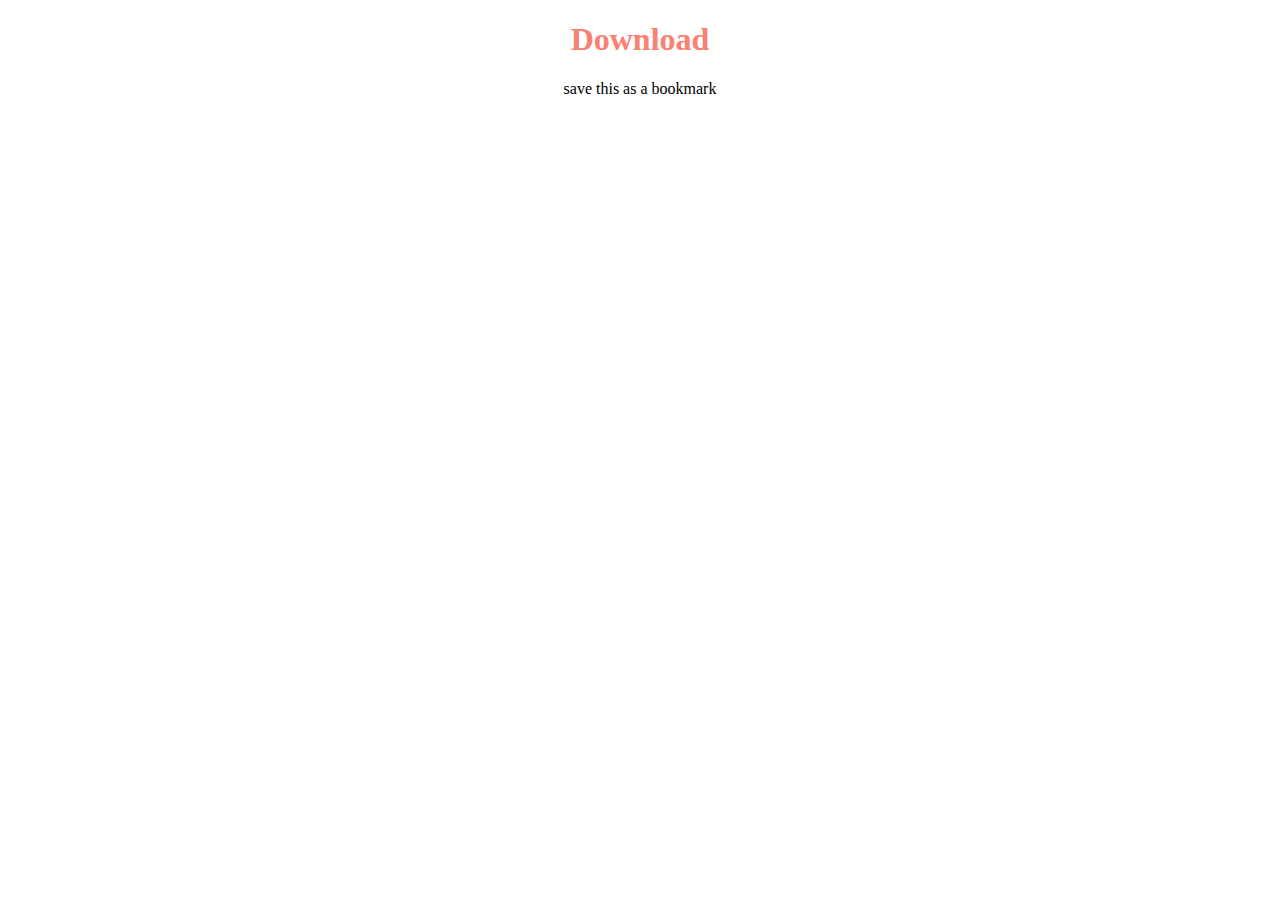
==== index.html @ b2d9893d "Add files via upload" ====
<!DOCTYPE html>
<html lang="en">
<head>
    <meta name="apple-mobile-web-app-capable" content="yes"/>
		<link rel="manifest" href="/dual-accounts/manifest.webmanifest">
		<meta name="full-screen" content="yes"/>
		<meta name="screen-orientation" content="landscape"/>
		<meta name="viewport" content="width=device-width, user-scalable=no">
		<meta name="apple-mobile-web-app-title" content="Web App Test">
		<link rel="apple-touch-icon" id = "applogo" href="img">
   <meta charset="UTF-8">
    <meta http-equiv="X-UA-Compatible" content="IE=edge">
    <meta name="viewport" content="width=device-width, initial-scale=1.0">
    <link rel="stylesheet" href="styles.css">
    <title>Dual Accounts</title>
</head>
<body style = "background-color: white;">
    <center>
    <h1 style = "color:salmon">Download</h1>
    <p>save this as a bookmark</p>
    </center>
</body>
</html>
---- styles.css ----
h2 {
    font-family: system-ui, -apple-system, BlinkMacSystemFont, 'Segoe UI', Roboto, Oxygen, Ubuntu, Cantarell, 'Open Sans', 'Helvetica Neue', sans-serif
}
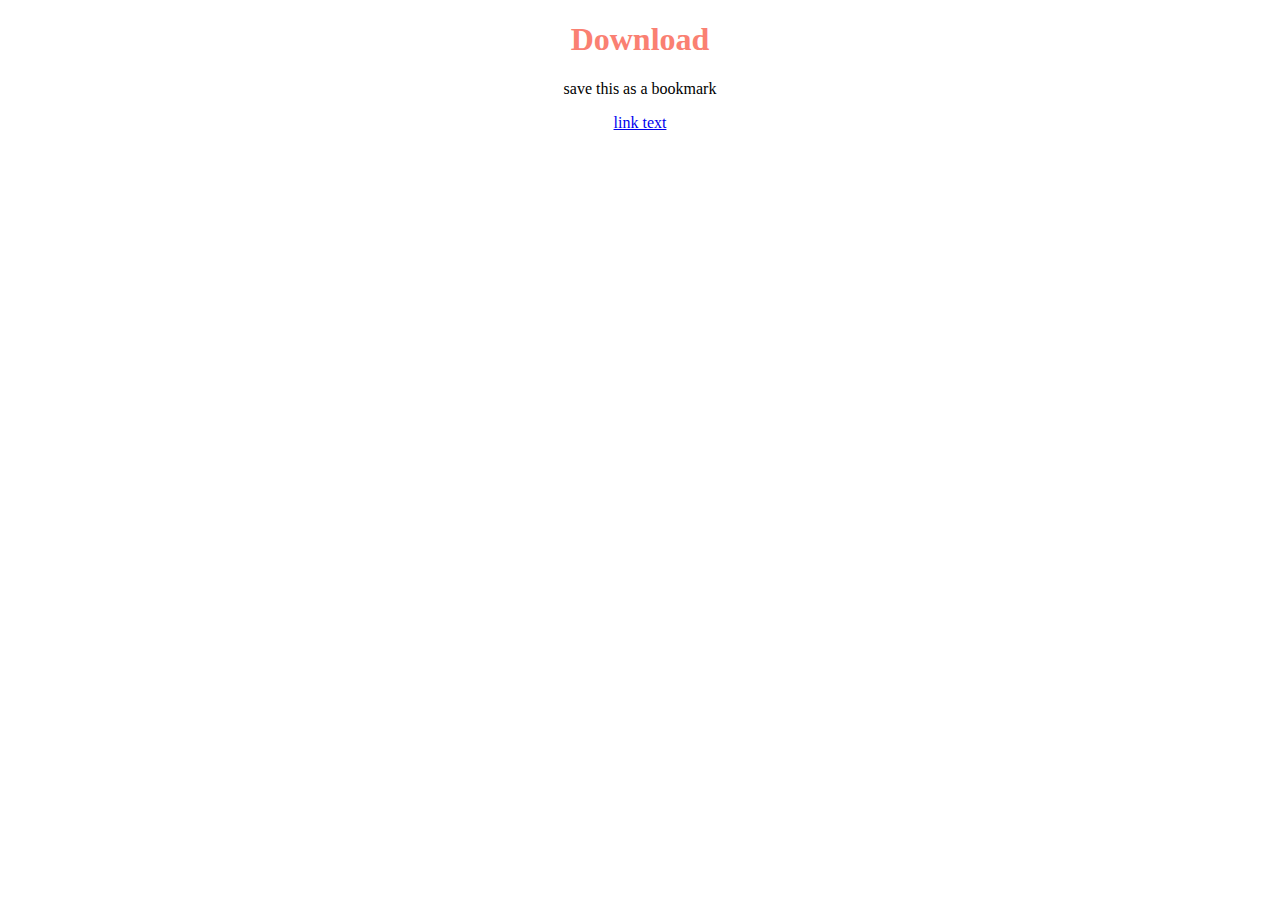
==== commit 29674822: "Update index.html" ====
--- a/index.html
+++ b/index.html
@@ -18,6 +18,8 @@
     <center>
     <h1 style = "color:salmon">Download</h1>
     <p>save this as a bookmark</p>
+
+	    <a href="/gui.html">link text</a>
     </center>
 </body>
 </html>
